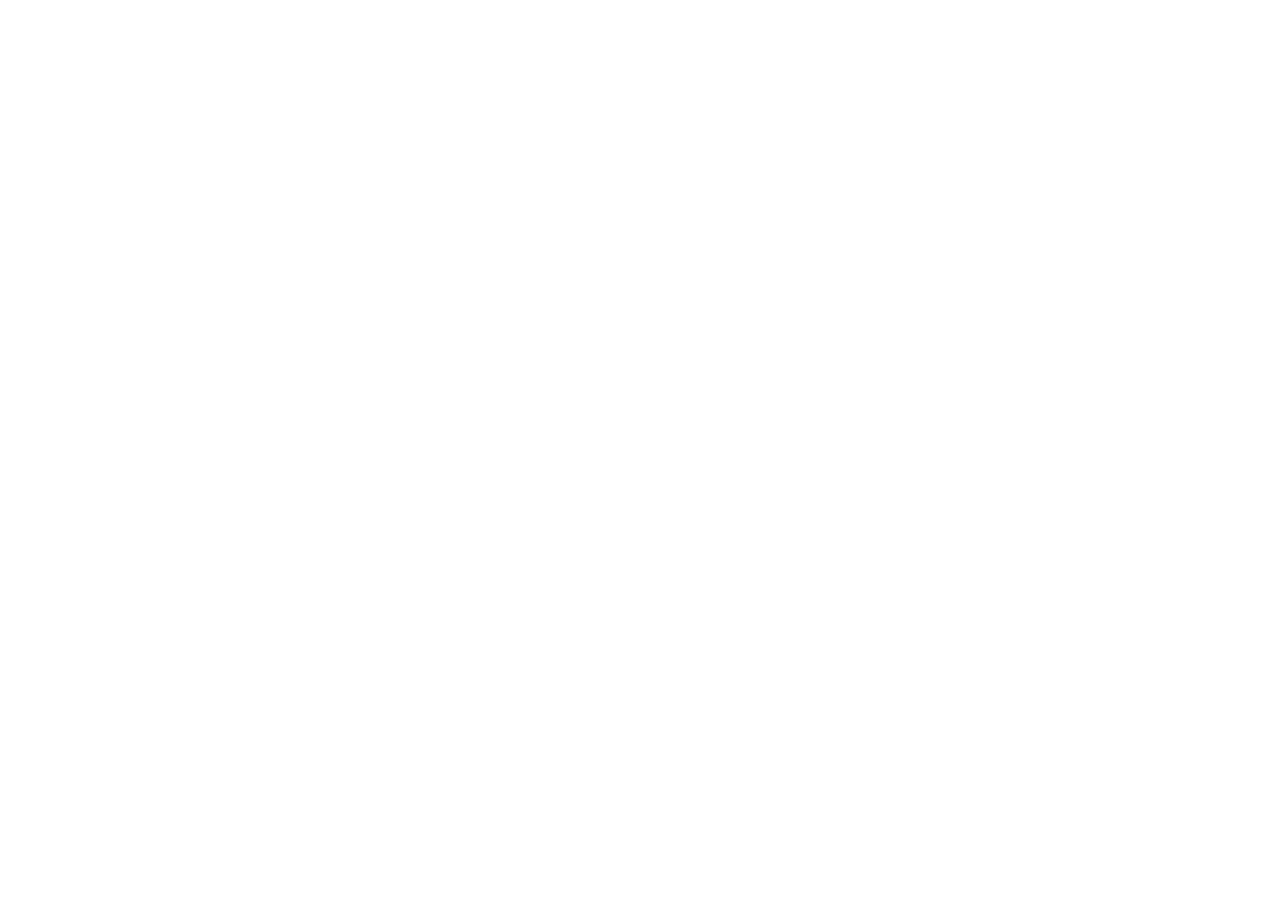
==== historico.html @ d5da875f "criando pagina de historico" ====
<!DOCTYPE html>
<html lang="pt-br">
    <head>
        <meta charset="UTF-8">
        <meta http-equiv="X-UA-Compatible" content="IE=edge">
        <meta name="viewport" content="width=device-width, initial-scale=1.0">
        <title>Contador</title>
    
         <!-- fonte -->
         <link rel="preconnect" href="https://fonts.gstatic.com">
         <link href="https://fonts.googleapis.com/css2?family=Roboto:wght@300;400;700&display=swap" rel="stylesheet">
    
    
         <!-- Bootstrap-->
         <link href="https://cdn.jsdelivr.net/npm/bootstrap@5.0.0-beta3/dist/css/bootstrap.min.css" rel="stylesheet" integrity="sha384-eOJMYsd53ii+scO/bJGFsiCZc+5NDVN2yr8+0RDqr0Ql0h+rP48ckxlpbzKgwra6" crossorigin="anonymous">
    
    <!-- CSS -->
    <link rel="stylesheet" href="Style/historico.css">
    
         <!-- jquery -->
         <script src="https://code.jquery.com/jquery-3.6.0.min.js" integrity="sha256-/xUj+3OJU5yExlq6GSYGSHk7tPXikynS7ogEvDej/m4=" crossorigin="anonymous"></script>
    
    
        </head>
<body>


    
    
</body>
</html>
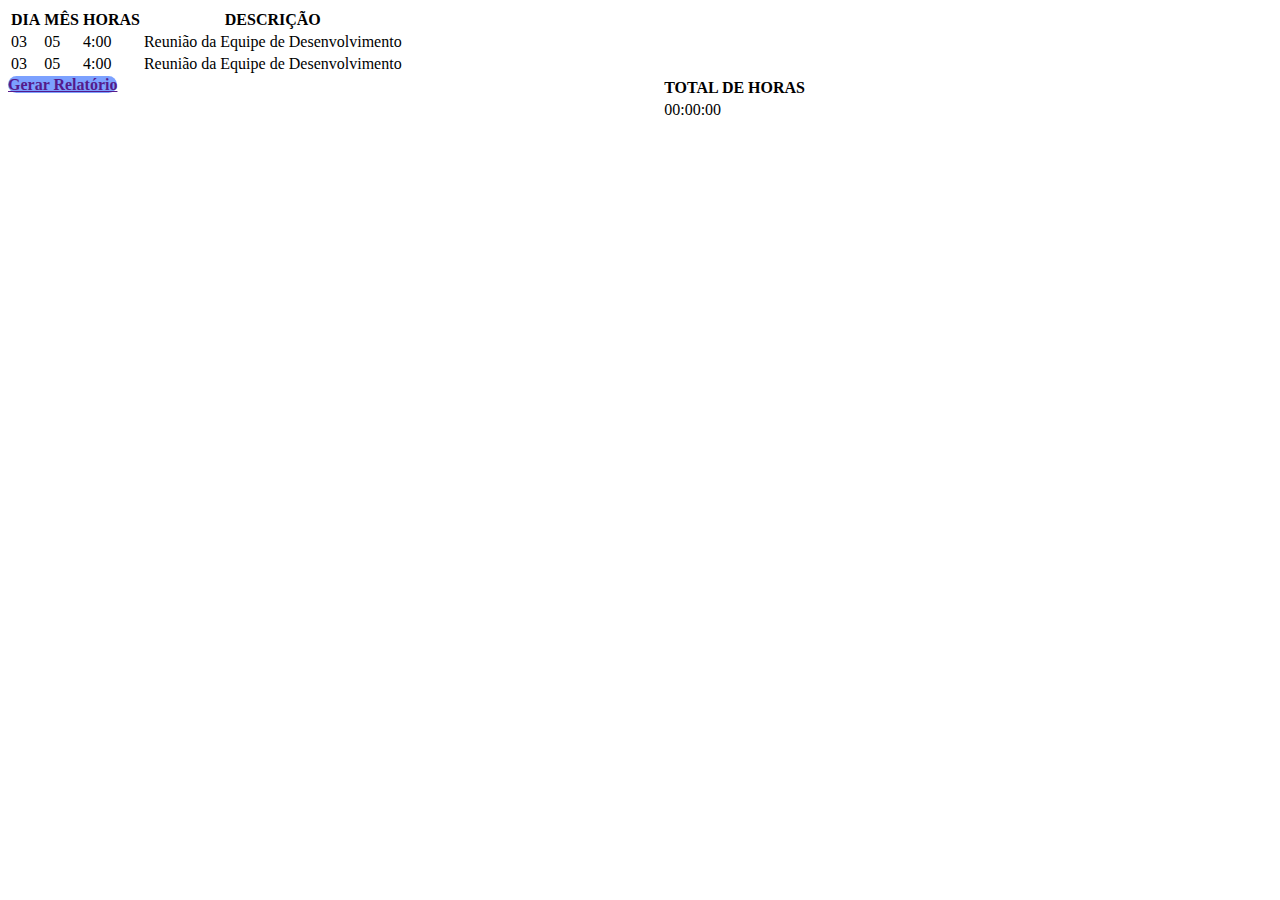
==== commit aff76677: "tabelas" ====
--- a/historico.html
+++ b/historico.html
@@ -24,6 +24,60 @@
         </head>
 <body>
 
+    
+    <!-- tabela de relatório -->
+    <div class="container div-table text-center">
+        
+        <table class="table table-borderless border border-secondary rounded-3">
+            <thead class="border-bottom border-secondary">
+                <tr class="">
+                    <th class="col-lg-2" scope="col">DIA</th>
+                    <th class="col-lg-3" scope="col">MÊS</th>
+                    <th class="col-lg-3" scope="col">HORAS</th>
+                    <th class="col-lg-4" scope="col">DESCRIÇÃO</th>
+                </tr>
+            </thead>
+            <tbody>
+                <tr class="">
+                    <td class="col-lg-2">03</td>
+                    <td class="col-lg-3">05</td>
+                    <td class="col-lg-3">4:00</td>
+                    <td class="col-lg-4">Reunião da Equipe de Desenvolvimento</td>
+                </tr>
+                <tr class="">
+                    <td class="col-lg-2">03</td>
+                    <td class="col-lg-3">05</td>
+                    <td class="col-lg-3">4:00</td>
+                    <td class="col-lg-4">Reunião da Equipe de Desenvolvimento</td>
+                </tr>
+            </tbody>
+        </table>
+
+
+        <!-- tabela de total de horas -->
+        <table class="table table-borderless border border-secondary rounded-3 total-horas">
+            <thead class="border-bottom border-secondary">
+                <tr class="">
+                    <th class="col-lg-2" scope="col">TOTAL DE HORAS</th>
+                </tr>
+            </thead>
+            <tbody>
+                <tr class="">
+                    <td class="col-lg-2">00:00:00</td>
+                </tr>
+            </tbody>
+        </table>
+
+        <!-- botão de gerar relatório -->
+        <div class="container mt-5">
+                <a href="" class="btn text-dark azul-do-botao" value="Gerar Relatório"><strong>Gerar Relatório</strong></a>
+        </div>
+
+    </div>
+
+
+ 
+
 
     
     
--- a/Style/historico.css
+++ b/Style/historico.css
@@ -0,0 +1,13 @@
+.div-table{
+    max-width: 800px;
+}
+.total-horas{
+    float: right;
+    max-width: 200px;
+}
+
+.azul-do-botao{
+    background: rgba(44, 103, 255, 0.62);
+    border-radius: 20px;
+    width: 250px;
+}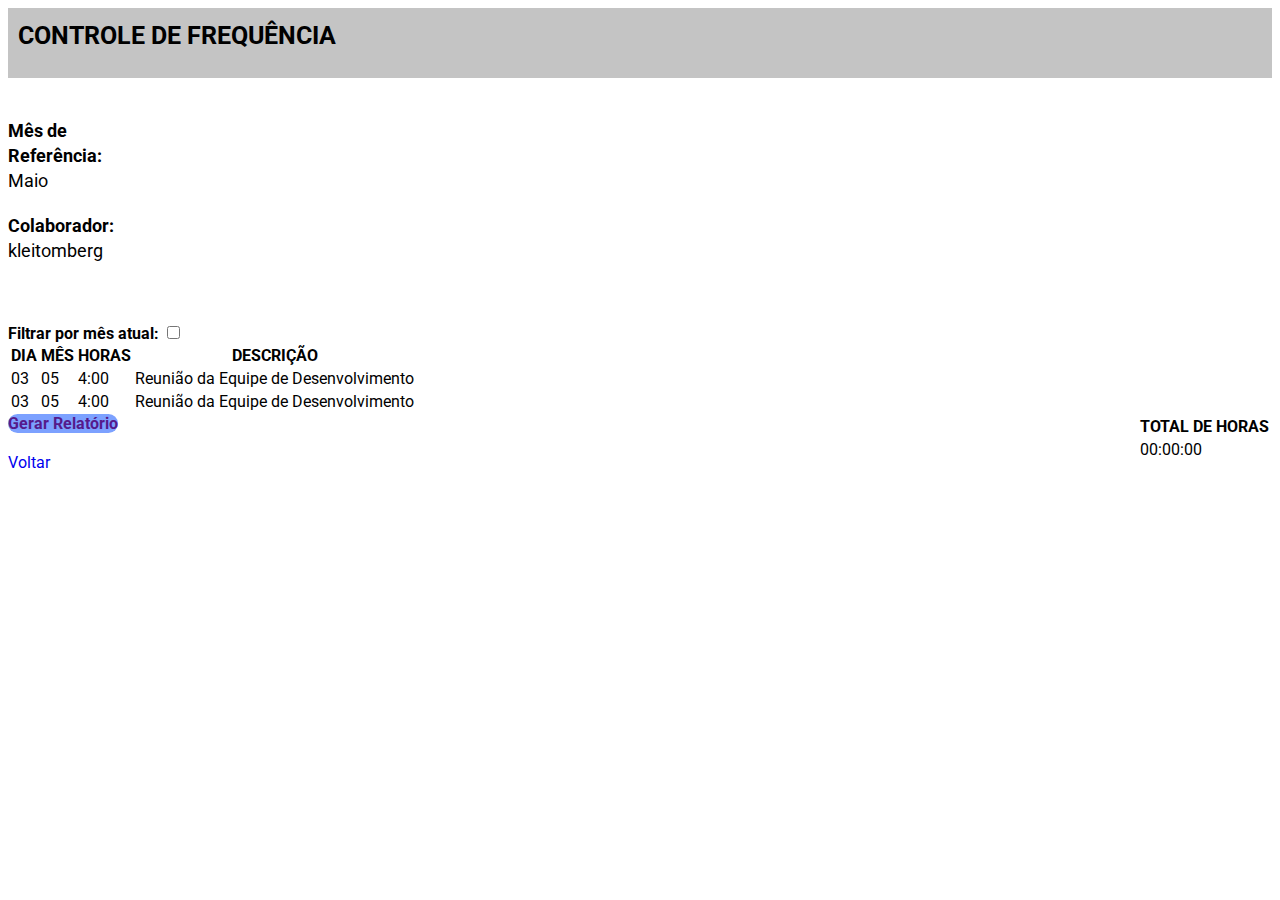
==== commit 074dc96d: "tela de historico" ====
--- a/historico.html
+++ b/historico.html
@@ -4,8 +4,9 @@
         <meta charset="UTF-8">
         <meta http-equiv="X-UA-Compatible" content="IE=edge">
         <meta name="viewport" content="width=device-width, initial-scale=1.0">
-        <title>Contador</title>
+        <title>Historico</title>
     
+        
          <!-- fonte -->
          <link rel="preconnect" href="https://fonts.gstatic.com">
          <link href="https://fonts.googleapis.com/css2?family=Roboto:wght@300;400;700&display=swap" rel="stylesheet">
@@ -23,63 +24,87 @@
     
         </head>
 <body>
+    <header> 
+        <div class="container">
 
-    
-    <!-- tabela de relatório -->
-    <div class="container div-table text-center">
-        
-        <table class="table table-borderless border border-secondary rounded-3">
-            <thead class="border-bottom border-secondary">
-                <tr class="">
-                    <th class="col-lg-2" scope="col">DIA</th>
-                    <th class="col-lg-3" scope="col">MÊS</th>
-                    <th class="col-lg-3" scope="col">HORAS</th>
-                    <th class="col-lg-4" scope="col">DESCRIÇÃO</th>
-                </tr>
-            </thead>
-            <tbody>
-                <tr class="">
-                    <td class="col-lg-2">03</td>
-                    <td class="col-lg-3">05</td>
-                    <td class="col-lg-3">4:00</td>
-                    <td class="col-lg-4">Reunião da Equipe de Desenvolvimento</td>
-                </tr>
-                <tr class="">
-                    <td class="col-lg-2">03</td>
-                    <td class="col-lg-3">05</td>
-                    <td class="col-lg-3">4:00</td>
-                    <td class="col-lg-4">Reunião da Equipe de Desenvolvimento</td>
-                </tr>
-            </tbody>
-        </table>
-
-
-        <!-- tabela de total de horas -->
-        <table class="table table-borderless border border-secondary rounded-3 total-horas">
-            <thead class="border-bottom border-secondary">
-                <tr class="">
-                    <th class="col-lg-2" scope="col">TOTAL DE HORAS</th>
-                </tr>
-            </thead>
-            <tbody>
-                <tr class="">
-                    <td class="col-lg-2">00:00:00</td>
-                </tr>
-            </tbody>
-        </table>
-
-        <!-- botão de gerar relatório -->
-        <div class="container mt-5">
-                <a href="" class="btn text-dark azul-do-botao" value="Gerar Relatório"><strong>Gerar Relatório</strong></a>
+        <div class="col-md-12 navbar">
+            <h3 class="main-title">CONTROLE DE FREQUÊNCIA</h3>
         </div>
 
     </div>
+    </header>
+
+<main class="principal">
+
+    <div class="container kb ">
+        <div class="row">
+
+        <div class="col-md-6 cabe">
+            <p> <span> Mês de Referência: </span> Maio </p> 
+            <p> <span>Colaborador:</span> kleitomberg </p>    
+        </div>
+
+        <div class="col-md-6 filtro  text-end"> 
+
+            Filtrar por mês atual:
+        
+            <input type="checkbox" name="filtro" id="ff" class="check">
+           
+        </div>
+    </div>
+    </div> 
+</main>
+
+<!-- tabela de relatório -->
+<div class="container div-table text-center mt-5">
+        
+    <table class="table table-borderless">
+        <thead class=" border-secondary">
+            <tr class="">
+                <th class="col-lg-2" scope="col">DIA</th>
+                <th class="col-lg-3" scope="col">MÊS</th>
+                <th class="col-lg-3" scope="col">HORAS</th>
+                <th class="col-lg-4" scope="col">DESCRIÇÃO</th>
+            </tr>
+        </thead>
+        <tbody>
+            <tr class="">
+                <td class="col-lg-2">03</td>
+                <td class="col-lg-3">05</td>
+                <td class="col-lg-3">4:00</td>
+                <td class="col-lg-4">Reunião da Equipe de Desenvolvimento</td>
+            </tr>
+            <tr class="">
+                <td class="col-lg-2">03</td>
+                <td class="col-lg-3">05</td>
+                <td class="col-lg-3">4:00</td>
+                <td class="col-lg-4">Reunião da Equipe de Desenvolvimento</td>
+            </tr>
+        </tbody>
+    </table>
 
 
- 
+    <!-- tabela de total de horas -->
+    <table class="table table-borderless  total-horas">
+        <thead class="">
+            <tr class="">
+                <th class="col-lg-2 main-title" scope="col">TOTAL DE HORAS</th>
+            </tr>
+        </thead>
+        <tbody>
+            <tr class="">
+                <td class="col-lg-2">00:00:00</td>
+            </tr>
+        </tbody>
+    </table>
 
+    <!-- botão de gerar relatório -->
+    <div class="container mt-5">
+            <a href="" class="btn text-dark azul-do-botao" value="Gerar Relatório"><strong>Gerar Relatório</strong></a>
+        <p> <a href="page contador.html"> Voltar </a></p>
+        </div>
 
-    
+</div>
     
 </body>
 </html>--- a/Style/historico.css
+++ b/Style/historico.css
@@ -1,6 +1,68 @@
-.div-table{
-    max-width: 800px;
+body{
+    font-family: roboto;
+    justify-content: center;
 }
+
+
+.navbar{
+background-color: #c4c4c4;
+font-weight:700;
+padding: 10px;
+line-height: 35px;
+font-size: 25px;
+height: 50px;
+
+}
+
+.cabe{
+ 
+    margin-top: 20px;
+    padding:-20px;
+    display: inline-block;
+    
+    
+  
+}
+.cabe p{
+    margin: 0;
+    font-size: 18px;
+    line-height: 25px;
+    width: 50%;      
+   
+}
+
+span{
+    font-weight: bold;
+    
+      }
+
+.filtro{    
+    font-weight: bold;
+    margin-top: 60px;
+   
+
+}
+
+.principal{
+   
+    justify-content: center;
+    align-items: center;
+    display: block;
+    margin: 0;
+
+}
+
+h3{
+    font-weight: bold;
+    font-size: 25px;
+    line-height: 35,16px;
+    font-style: normal;
+    margin: 0;
+}
+
+/* tabela*/
+
+
 .total-horas{
     float: right;
     max-width: 200px;
@@ -10,4 +72,12 @@
     background: rgba(44, 103, 255, 0.62);
     border-radius: 20px;
     width: 250px;
+}
+
+a{      
+    text-decoration: none;
+}
+
+.container p{
+    margin-top: 20px;
 }